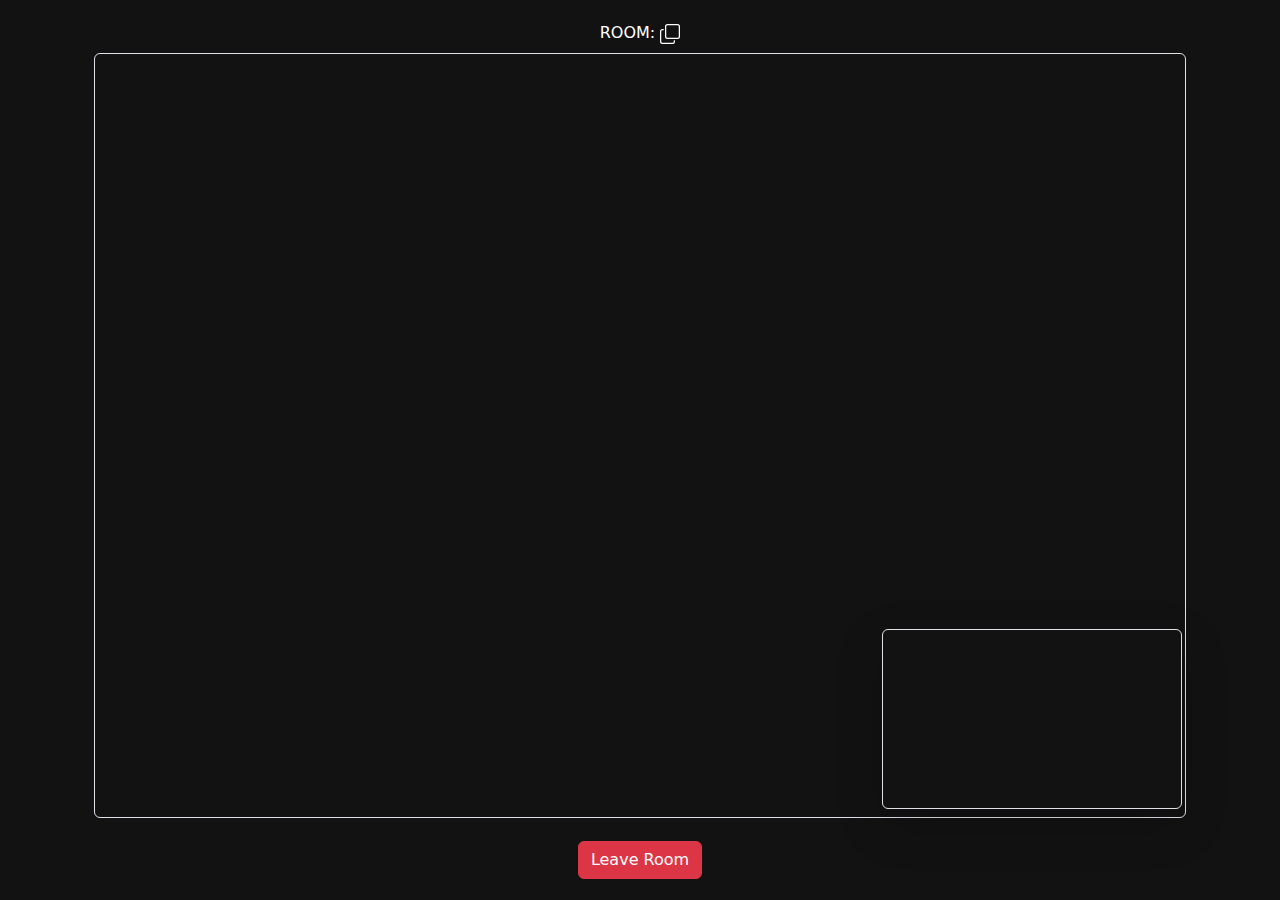
==== templates/room.html @ b3256b38 "repository initialization" ====
<!DOCTYPE html>
<html lang="en">
<head>
    <meta charset="UTF-8">
    <meta name="viewport" content="width=device-width, initial-scale=1.0">
    <link href="https://cdn.jsdelivr.net/npm/bootstrap@5.3.3/dist/css/bootstrap.min.css" rel="stylesheet">
    <title>Room</title>
</head>
<body class="container text-center vh-100 d-flex flex-column justify-content-center align-items-center">
    <div class="row w-100 mb-2">
        <div class="col">
            <p class="m-0">
                ROOM: <span id="roomTitle"></span>
                <svg xmlns="http://www.w3.org/2000/svg" width="20" height="20" fill="white" 
                    class="bi bi-copy" viewBox="0 0 16 16" id="copyButton">
                    <path fill-rule="evenodd" d="M4 2a2 2 0 0 1 2-2h8a2 2 0 0 1 2 2v8a2 2 0 0 1-2 2H6a2 2 0 0 1-2-2zm2-1a1 1 0 0 0-1 1v8a1 1 0 0 0 1 1h8a1 1 0 0 0 1-1V2a1 1 0 0 0-1-1zM2 5a1 1 0 0 0-1 1v8a1 1 0 0 0 1 1h8a1 1 0 0 0 1-1v-1h1v1a2 2 0 0 1-2 2H2a2 2 0 0 1-2-2V6a2 2 0 0 1 2-2h1v1z"/>
                </svg>
            </p>
        </div>
    </div>
    
    <div class="row w-100 flex-column">
        <div class="col-12 position-relative">
            <video id="remoteVideo" autoplay class="w-100 border rounded"></video>
            <video id="localVideo" autoplay muted class="border rounded position-absolute bottom-0 end-0 m-3 shadow-lg"></video>
        </div>
    </div>
    <button id="leaveButton" class="btn btn-danger mt-3">Leave Room</button>
    <script>
        // Dynamically generate the style source URL
        const stylesUrl = `${window.location.origin}/static/css/room.css`;
        const styles = document.createElement("link");
        styles.rel = "stylesheet"
        styles.href = stylesUrl;
        styles.async = true;
        document.head.appendChild(styles);
        console.log("Loaded styles:", stylesUrl);

        // Dynamically generate the script source URL
        const queryString = window.location.search;
        const queryParams = new URLSearchParams(queryString);
        const role = queryParams.get("role");
        const scriptUrl = `${window.location.origin}/static/js/${role}.js`;
        const script = document.createElement("script");
        script.src = scriptUrl;
        script.async = true;
        document.body.appendChild(script);
        console.log("Loaded script:", scriptUrl);
    </script>
</body>
</html>
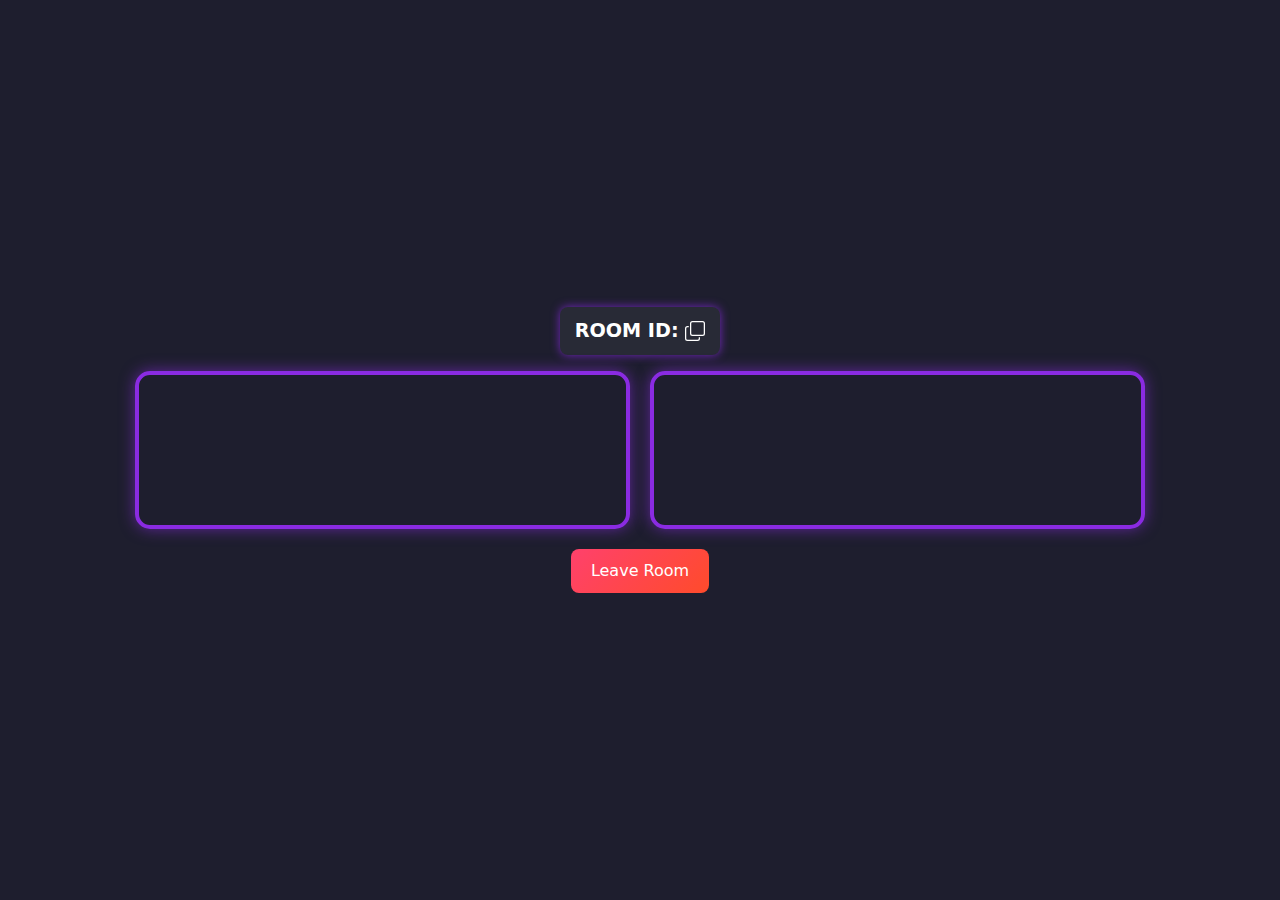
==== commit 96bd6602: "styles and images updated" ====
--- a/templates/room.html
+++ b/templates/room.html
@@ -6,31 +6,28 @@
     <link href="https://cdn.jsdelivr.net/npm/bootstrap@5.3.3/dist/css/bootstrap.min.css" rel="stylesheet">
     <title>Room</title>
 </head>
-<body class="container text-center vh-100 d-flex flex-column justify-content-center align-items-center">
-    <div class="row w-100 mb-2">
-        <div class="col">
-            <p class="m-0">
-                ROOM: <span id="roomTitle"></span>
-                <svg xmlns="http://www.w3.org/2000/svg" width="20" height="20" fill="white" 
-                    class="bi bi-copy" viewBox="0 0 16 16" id="copyButton">
-                    <path fill-rule="evenodd" d="M4 2a2 2 0 0 1 2-2h8a2 2 0 0 1 2 2v8a2 2 0 0 1-2 2H6a2 2 0 0 1-2-2zm2-1a1 1 0 0 0-1 1v8a1 1 0 0 0 1 1h8a1 1 0 0 0 1-1V2a1 1 0 0 0-1-1zM2 5a1 1 0 0 0-1 1v8a1 1 0 0 0 1 1h8a1 1 0 0 0 1-1v-1h1v1a2 2 0 0 1-2 2H2a2 2 0 0 1-2-2V6a2 2 0 0 1 2-2h1v1z"/>
-                </svg>
-            </p>
+<body class="d-flex flex-column align-items-center justify-content-center vh-100">
+    <div class="container">
+        <p class="room-info">ROOM ID: <span id="roomTitle"></span>
+            <svg xmlns="http://www.w3.org/2000/svg" width="20" height="20" fill="white" 
+                class="bi bi-copy" viewBox="0 0 16 16" id="copyButton">
+                <path fill-rule="evenodd" d="M4 2a2 2 0 0 1 2-2h8a2 2 0 0 1 2 2v8a2 2 0 0 1-2 2H6a2 2 0 0 1-2-2zm2-1a1 1 0 0 0-1 1v8a1 1 0 0 0 1 1h8a1 1 0 0 0 1-1V2a1 1 0 0 0-1-1zM2 5a1 1 0 0 0-1 1v8a1 1 0 0 0 1 1h8a1 1 0 0 0 1-1v-1h1v1a2 2 0 0 1-2 2H2a2 2 0 0 1-2-2V6a2 2 0 0 1 2-2h1v1z"/>
+            </svg>
+        </p>
+        
+        <div class="video-container">
+            <video id="remoteVideo" autoplay></video>
+            <video id="localVideo" autoplay muted></video>
         </div>
+        
+        <button id="leaveButton" class="btn btn-danger">Leave Room</button>
     </div>
-    
-    <div class="row w-100 flex-column">
-        <div class="col-12 position-relative">
-            <video id="remoteVideo" autoplay class="w-100 border rounded"></video>
-            <video id="localVideo" autoplay muted class="border rounded position-absolute bottom-0 end-0 m-3 shadow-lg"></video>
-        </div>
-    </div>
-    <button id="leaveButton" class="btn btn-danger mt-3">Leave Room</button>
+
     <script>
         // Dynamically generate the style source URL
         const stylesUrl = `${window.location.origin}/static/css/room.css`;
         const styles = document.createElement("link");
-        styles.rel = "stylesheet"
+        styles.rel = "stylesheet";
         styles.href = stylesUrl;
         styles.async = true;
         document.head.appendChild(styles);
